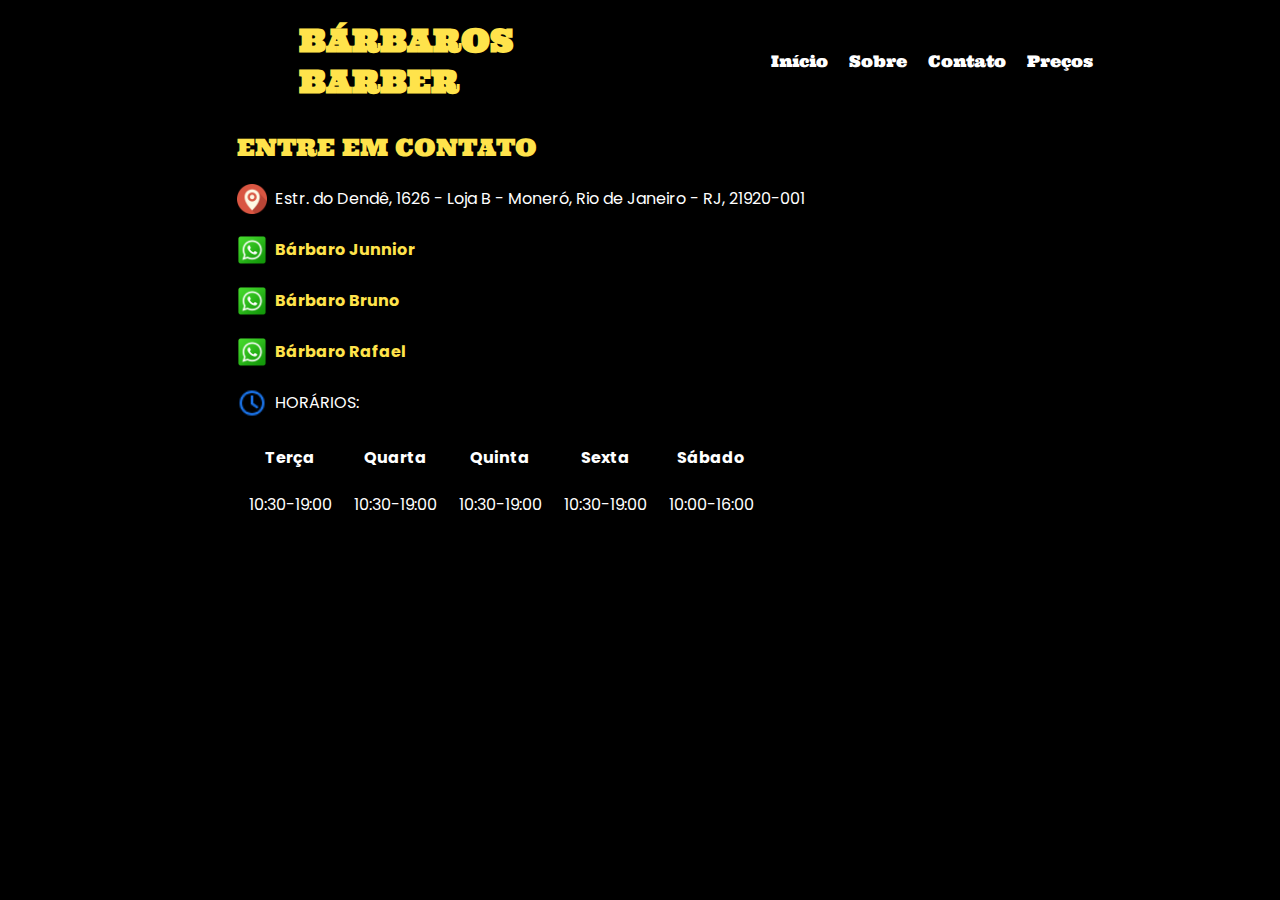
==== contato.html @ 15d721a6 "resolvi o bug do contato e dos preços" ====
<!DOCTYPE html>
<html lang="pt-br">

<head>
    <meta charset="UTF-8">
    <meta http-equiv="X-UA-Compatible" content="IE=edge">
    <meta name="viewport" content="width=device-width, initial-scale=1.0">
    <title>Contato</title>
    <link rel="stylesheet" href="./css/style.css">
    <link rel="shortcut icon" href="images/logo.png" type="image/x-icon">
</head>

<body>
    <div class="contact-container">
        <header>
            <div class="logo">
                <h1>BÁRBAROS</h1>
                <H1>BARBER</H1>
            </div>
            <nav id="nav">
                <button id="btn-mobile" aria-label="Abrir menu" aria-haspopup="true" aria-controls="menu"
                    aria-expanded="false">Menu

                    <span id="hamburguer"></span>
                </button>
                <ul id="menu">
                    <a href="index.html" class="linknav">
                        <li>Início</li>
                    </a>
                    <a href="sobre.html" class="linknav">
                        <li>Sobre</li>
                    </a>
                    <a href="contato.html" class="linknav">
                        <li>Contato</li>
                    </a>
                    <a href="preços.html" class="linknav">
                        <li>Preços</li>
                    </a>
                </ul>
            </nav>
        </header>

        <section class="contact">
            <h2 class="subh2">ENTRE EM CONTATO</h2>
            <ul class="lista-contact">

                <a href="#" class="whatsapp">
                    <img src="images/Maps-Pin-Place-icon.png" alt="icone de localização" class="contactimg">
                    <li>Estr. do Dendê, 1626 - Loja B - Moneró, Rio de Janeiro - RJ, 21920-001</li> <br>
                    </img>
                </a>

                <a href="https://api.whatsapp.com/send?phone=5521971999922&text=Ol%C3%A1+B%C3%A1rbaro+Junior%2C+gostaria+de+agendar+um+hor%C3%A1rio+e+garantir+o+meu+corte+%F0%9F%91%8A"
                    class="whatsapp" target="_blank">
                    <img src="images/Whatsapp-icon.png" alt="whatsapp link" class="contactimg">
                    <li class="listcontact">Bárbaro Junnior</li>
                    </img> <br>
                </a>

                <a href="https://api.whatsapp.com/send?phone=5521981508023&text=Ol%C3%A1+B%C3%A1rbaro+Bruno%2C+gostaria+de+agendar+um+hor%C3%A1rio+e+garantir+o+meu+corte+%F0%9F%91%8A"
                    class="whatsapp" target="_blank">
                    <img src="images/Whatsapp-icon.png" alt="whatsapp link" class="contactimg">
                    <li class="listcontact">Bárbaro Bruno</li>
                    </img> <br>
                </a>

                <a href="https://api.whatsapp.com/send/?phone=5521980123381&text&app_absent=0" class="whatsapp"
                    target="_blank">
                    <img src="images/Whatsapp-icon.png" alt="whatsapp link" class="contactimg">
                    <li class="listcontact">Bárbaro Rafael</li>
                    </img> <br>
                </a>

                <a href="#" class="whatsapp">
                    <img src="images/relogio.png" alt="relogio" class="contactimg">
                    <li>HORÁRIOS:</li>
                    </img>
                </a>
                
                <table>
                    <thead>
                        <tr>
                            <th>Terça</th>
                            <th>Quarta</th>
                            <th>Quinta</th>
                            <th>Sexta</th>
                            <th>Sábado</th>
                        </tr>
                    </thead>
                    <tbody>
                        <tr>
                            <td>10:30-19:00</td>
                            <td>10:30-19:00</td>
                            <td>10:30-19:00</td>
                            <td>10:30-19:00</td>
                            <td>10:00-16:00</td>
                        </tr>
                    </tbody>
                </table>
                
            </ul>
        </section>
    </div>
    <script src="script.js"></script>

</body>

</html>
---- css/style.css ----
@import url('https://fonts.googleapis.com/css2?family=Ultra&display=swap');

@import url('https://fonts.googleapis.com/css2?family=Poppins:ital,wght@0,200;0,300;0,400;0,500;0,600;0,700;0,800;0,900;1,200;1,300;1,400;1,500;1,600;1,700;1,800;1,900&display=swap');

*{
    margin: 0px;
    padding: 0px;
    box-sizing: border-box;
}

:root{
    --fontlogo: 'Ultra', serif;
    --fontbody:'Poppins', sans-serif;

    --corlogo:#FFE34B;
}

body{
    background-color: black;
    color: white;
    font-family: var(--fontbody);
    
}

.container{
     max-width: 1200px;
}

/*CABEÇALHO COMPUTADOR*/
header{
    display: flex;
    flex-direction: row;
    justify-content: space-around;
    align-items: center;
    font-family: var(--fontlogo);
    width: 100%;
}

.logo{
    display: inline-block;
    flex-direction: column;
    padding: 20px;
    margin-left: 100px;
    color: var(--corlogo);
}

nav{
    display: inline-block;
}

ul{
   text-decoration: none;
}

a{
    text-decoration: none;
    color: white;
}

.linknav:hover{
    color:var(--corlogo);
}

li{
    display: inline-block;
    padding: 8px;
}

.contentinicio{
    margin: auto;
    text-align: center;
}
.imgdefundo{
  height: 500px;
}

.description{
    display: inline-block;
    font-size: 25px;
    border-bottom: 1px solid yellow;
    margin-bottom: 20px;
}
/*PÁGINA SOBRE*/
.about{
    max-width: 70%;
    margin: auto;
    border: 1px solid yellow;
    padding: 10px;
    margin-bottom: 10px;
}

.paragrafo-about{
    margin-top: 5px;
    text-align: justify;
}

.subh2{
    margin-bottom: 15px;
    color: var(--corlogo);
    font-family: var(--fontlogo);
    margin-top: 10px;
    font-weight: lighter;
}

/*PÁGINA DE CONTATO*/
.contact-container{
    width: 90%;
    margin: auto;
}

.contact{
    margin: auto;
    width: 70%;
}

.contactimg{
    width: 30px;
    display: inline-block;
}


.whatsapp{
    display: flex;
    margin-bottom: 10px;
    align-items: center;
}

.listcontact{
    display: inline-block;
    color: var(--corlogo);
    font-weight: bold;
}

th{
    padding: 10px;
}

td{
    padding: 10px;
}

#btn-mobile{
    display: none;
}

/*PÁGINA DE PREÇOS*/

#custo{
    margin: auto;
    width: 50%;
}

.paragrafo-art{
    font-size: 1.2rem;
}

article{
    border: 1px solid rgb(255, 255, 255);
    padding: 5px;
    border-radius: 5px;
    width: 100%;
    background-color: white;
    color: black;
}

.logoimg{
    margin-bottom: 10px;
}

.logoart{
    background-image:linear-gradient(to right, black, yellow) ;
    border-radius: 5px 5px 0px 0px;
    text-align: center;
    margin: -6px;
    margin-bottom: 20px;
}

.precos{
    float: right;
    margin-right: 30px;
}


/*MOBILE RESPONSIVE*/

@media (max-width:1200px){
      .contact{
          width: 80%;
      }
}

/*INICIO RESPONSIVO DE 790PX*/
@media (max-width:790px){
    .imgdefundo{
        height: 425px;
    }

    .description{
        font-size: 18px;
    }
}

@media (max-width:775px){
    .imgdefundo{
        height: 400px;
    }

    .description{
        font-size: 18px;
    }
}


/* preços/Index/Sobre*/
@media (max-width:760px){
    .container{
        margin: auto;
    }

    .imgdefundo{
        height: 350px;
    }

/*CONTATO RESPONSIVO DE 760PX*/
    .contact-container{
        max-width: 500px;
    }

    li{
        display: block;
        
    }

    /*MENU HAMBURGUER DE 760PX*/
    #menu{
      display: block; 
      position: absolute;
      width: 100%;
      top: 130px;
      right: 0px;
      background: rgb(235, 203, 203);
      height: 0px;
      transition: .6s;
      visibility: hidden;
      overflow-y:hidden ;
    }

    #nav.active #menu{
        display: flex;
        flex-direction: column;
        height: calc(100vh + 70px);
        visibility: visible;
    }
    
    .linknav{
        padding: 1rem 0;
        margin:0 1rem;
    }

    #btn-mobile{
        display: flex;
        padding: .5rem;
        margin-right: 40px;
        font-size: 1rem;
        border: none;
        background: none;
        cursor: pointer;
        color: white;
        gap: .5rem;
    }

    #hamburguer{
        border-top: 2px solid var(--corlogo);
        width: 30px;
    }

    #hamburguer::after, #hamburguer::before{
        content: '';
        display: block;
        width: 30px;
        height: 2px;
        background-color: var(--corlogo);
        margin-top: 5px;
        transition: .3s;
        position: relative;
    }

    #nav.active #hamburguer {
        border-top-color: transparent;
    }

    #nav.active #hamburguer::before{
        transform: rotate(135deg);
    }

    #nav.active #hamburguer::after{
        transform: rotate(-135deg);
        top: -7px;
    }
}

/*RESPONSIVO DE 700PX*/
@media (max-width:700px) {
    #custo{
        width: 80%;
    }
}

@media (max-width:640px) {
    
   /*INDEX/SOBRE/PREÇOS*/
    .imgdefundo{
        height: 300px;
    }
   
    .container{
        margin: auto;
    }

    li{
        display: block;
        
    }

    #menu{
      display: block; 
      position: absolute;
      width: 100%;
      top: 130px;
      right: 0px;
      background: rgb(235, 203, 203);
      height: 0px;
      transition: .6s;
      visibility: hidden;
      overflow-y:hidden ;
    }

    #nav.active #menu{
        display: flex;
        flex-direction: column;
        height: calc(100vh + 70px);
        visibility: visible;
    }
    
    .linknav{
        padding: 1rem 0;
        margin:0 1rem;
    }

    #btn-mobile{
        display: flex;
        padding: .5rem;
        margin-right: 40px;
        font-size: 1rem;
        border: none;
        background: none;
        cursor: pointer;
        color: white;
        gap: .5rem;
    }

    #hamburguer{
        border-top: 2px solid var(--corlogo);
        width: 30px;
    }

    #hamburguer::after, #hamburguer::before{
        content: '';
        display: block;
        width: 30px;
        height: 2px;
        background-color: var(--corlogo);
        margin-top: 5px;
        transition: .3s;
        position: relative;
    }

    #nav.active #hamburguer {
        border-top-color: transparent;
    }

    #nav.active #hamburguer::before{
        transform: rotate(135deg);
    }

    #nav.active #hamburguer::after{
        transform: rotate(-135deg);
        top: -7px;
    }



    /*RESPONSIVIDADE /CONTATO*/

    table{
        display: block;
        margin-left: 100px;
        width: 100%;
        
}

   thead, tbody,th,td,tr{
      display: block;
   }

   td,th{
       height: 35px;
   }

   thead{
       float: left;
   }

   tbody{
    width: auto;
    overflow-x: auto;
    -webkit-overflow-scrolling: touch;
    white-space: nowrap;
   }



   @media (max-width:590px){
        
    .container{
        margin: auto;
    }

      .imgdefundo{
          height: 250px;
      }
   }

}

@media (max-width:500px) {
    #custo{
        width: 90%;
    }
}
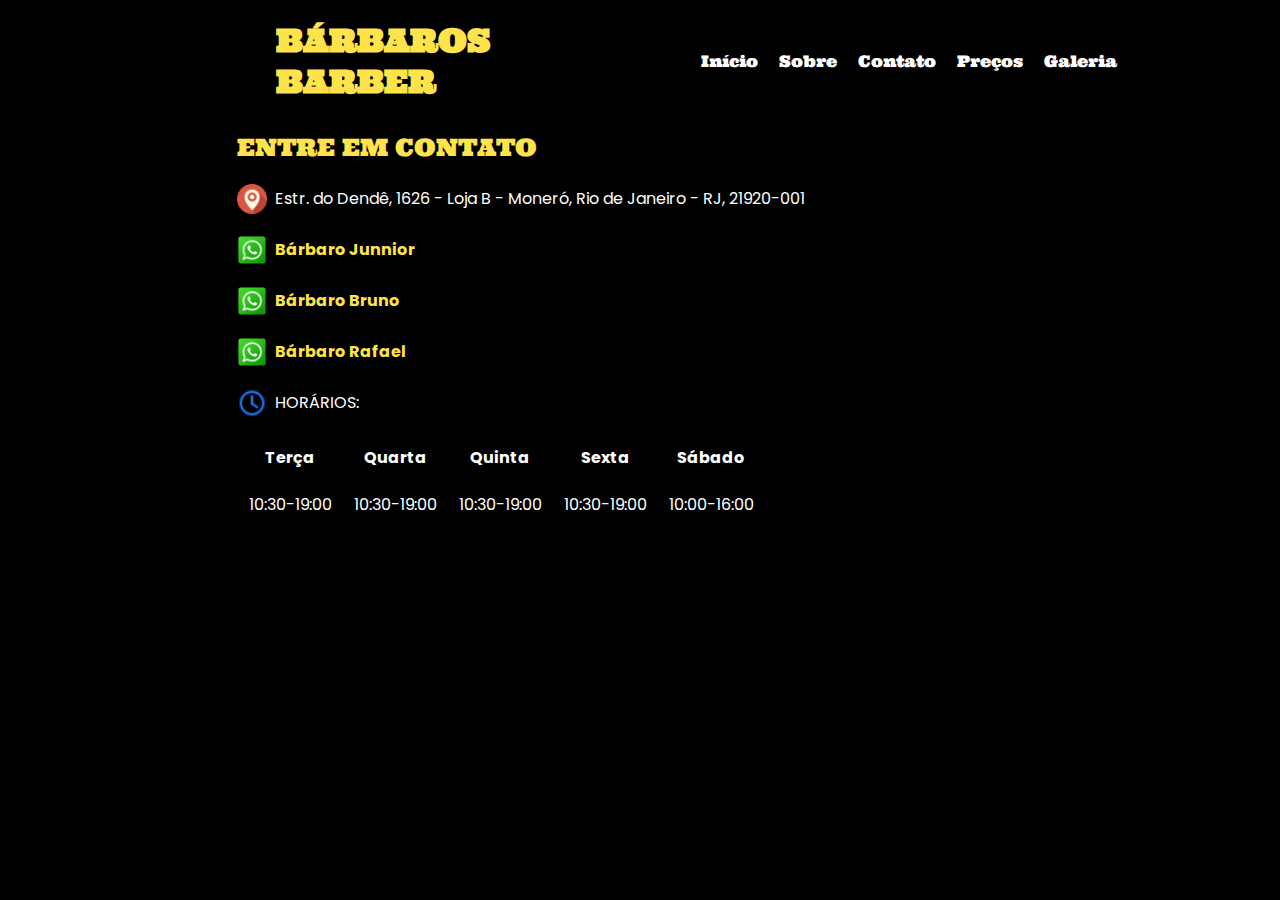
==== commit d0a7d874: "coloquei iamgens na galeria" ====
--- a/contato.html
+++ b/contato.html
@@ -19,7 +19,7 @@
             </div>
             <nav id="nav">
                 <button id="btn-mobile" aria-label="Abrir menu" aria-haspopup="true" aria-controls="menu"
-                    aria-expanded="false">Menu
+                    aria-expanded="false"><span class="none">Menu</span>
 
                     <span id="hamburguer"></span>
                 </button>
@@ -35,6 +35,9 @@
                     </a>
                     <a href="preços.html" class="linknav">
                         <li>Preços</li>
+                    </a>
+                    <a href="galeria.html" class="linknav">
+                        <li>Galeria</li>
                     </a>
                 </ul>
             </nav>
@@ -98,9 +101,14 @@
                     </tbody>
                 </table>
                 
+
+                <p class="horarios-mobile">terça-sexta: <br> 10:30-19:00 <br>
+                </p>
+                <p class="horarios-mobile">Sábado: <br> 10:00-16:00</p>
             </ul>
         </section>
     </div>
+
     <script src="script.js"></script>
 
 </body>
--- a/css/style.css
+++ b/css/style.css
@@ -19,13 +19,34 @@
     background-color: black;
     color: white;
     font-family: var(--fontbody);
-    
+    min-height: 100vh;
+}
+/*ADIÇOES A PARTE*/
+.horarios-mobile{
+    display: none;
+}
+
+h4{
+    font-family: var(--fontlogo);
+    margin-bottom: 15px;
+}
+
+.metodo-de-pagamento{
+    text-align: center;
+    margin-top: 20px;
 }
 
 .container{
-     max-width: 1200px;
-}
-
+    max-width: 1200px;
+    min-width: 300px;
+}
+
+.paragrafo-about{
+    text-align: justify;
+}
+
+
+/* /ADIÇÕES A PARTE*/
 /*CABEÇALHO COMPUTADOR*/
 header{
     display: flex;
@@ -79,6 +100,7 @@
     font-size: 25px;
     border-bottom: 1px solid yellow;
     margin-bottom: 20px;
+    
 }
 /*PÁGINA SOBRE*/
 .about{
@@ -87,11 +109,12 @@
     border: 1px solid yellow;
     padding: 10px;
     margin-bottom: 10px;
+    text-align: center;
 }
 
 .paragrafo-about{
     margin-top: 5px;
-    text-align: justify;
+    text-align: center;
 }
 
 .subh2{
@@ -180,6 +203,40 @@
     margin-right: 30px;
 }
 
+/*PÁGINA DE GALERIA*/
+
+.cortes-container{
+    padding: 10px;
+    box-sizing: border-box;
+}
+
+.card-img{
+    display: flex;
+    align-items: center;
+    justify-content: center;
+    flex-wrap: wrap;
+    padding: 10px;
+}
+
+.imagens-corte{
+    display: flex;
+    align-items: center;
+    justify-content: center;
+    flex-wrap: wrap;
+  
+}
+
+.img-card{
+    height: 300px;
+    width: 300px;
+    border-top: 1px solid yellow;
+    border-right: 1px solid white;
+    border-bottom: 1px solid yellow;
+    border-left: 1px solid white;
+    border-radius: 5px;
+    padding: 2px;
+    margin: 20px;
+}
 
 /*MOBILE RESPONSIVE*/
 
@@ -187,6 +244,10 @@
       .contact{
           width: 80%;
       }
+
+      .horarios-mobile{
+        display: none;
+    }
 }
 
 /*INICIO RESPONSIVO DE 790PX*/
@@ -198,9 +259,17 @@
     .description{
         font-size: 18px;
     }
+
+    .horarios-mobile{
+        display: none;
+    }
 }
 
 @media (max-width:775px){
+    .horarios-mobile{
+        display: none;
+    }
+
     .imgdefundo{
         height: 400px;
     }
@@ -302,7 +371,14 @@
 /*RESPONSIVO DE 700PX*/
 @media (max-width:700px) {
     #custo{
-        width: 80%;
+        width: 90%;
+        margin: auto;
+    }
+
+
+
+    .container-about{
+        margin: auto;
     }
 }
 
@@ -313,6 +389,9 @@
         height: 300px;
     }
    
+    .none{
+        display: none;
+    }
     .container{
         margin: auto;
     }
@@ -347,6 +426,7 @@
         margin:0 1rem;
     }
 
+
     #btn-mobile{
         display: flex;
         padding: .5rem;
@@ -435,6 +515,53 @@
 
 @media (max-width:500px) {
     #custo{
-        width: 90%;
-    }
-}+        width: 95%;
+    }
+
+    .horarios-mobile{
+        display: none;
+    }
+
+    .imgdefundo{
+        height: 200px;
+    }
+}
+
+@media (max-width:400px) {
+    #custo{
+        width: 100%;
+    }
+
+    /*INICIO*/
+
+    header{
+        width: 80%;
+    }
+
+    .imgdefundo{
+        height: 200px;
+    }
+
+    /*CONTATO*/
+
+    table{
+        display: none;
+    }
+
+    .contact-container{
+        height: 845px;
+    }
+    
+    .horarios-mobile{
+        display:block;
+    }
+    @media (max-width:300px) {
+        .imgdefundo{
+            height: 200px;
+        }
+
+        .container{
+            max-width: 300px;
+        }
+    }
+}
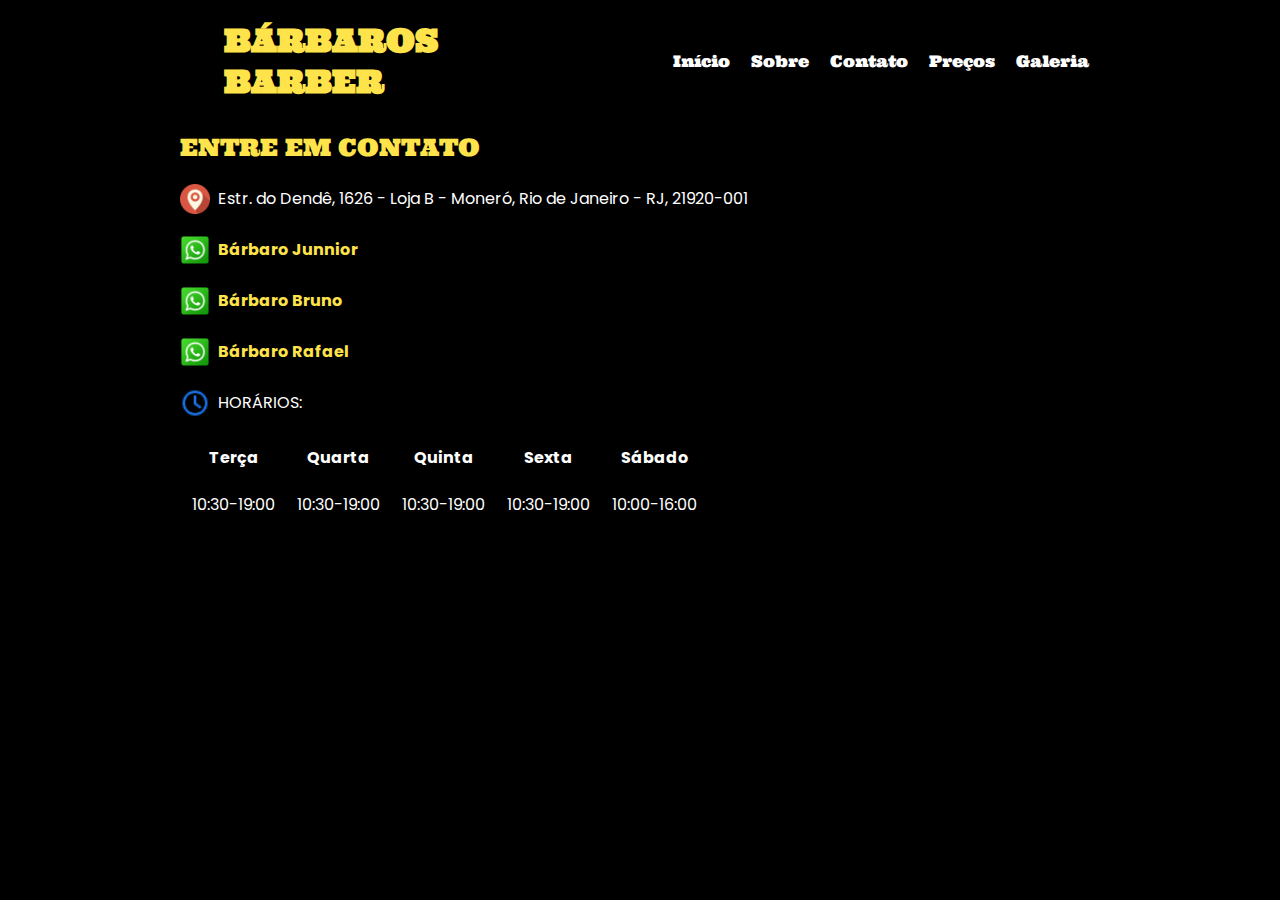
==== commit d9742f2c: "arrumei bug dos preços" ====
--- a/contato.html
+++ b/contato.html
@@ -101,7 +101,6 @@
                     </tbody>
                 </table>
                 
-
                 <p class="horarios-mobile">terça-sexta: <br> 10:30-19:00 <br>
                 </p>
                 <p class="horarios-mobile">Sábado: <br> 10:00-16:00</p>
--- a/css/style.css
+++ b/css/style.css
@@ -21,33 +21,16 @@
     font-family: var(--fontbody);
     min-height: 100vh;
 }
-/*ADIÇOES A PARTE*/
-.horarios-mobile{
-    display: none;
-}
-
-h4{
-    font-family: var(--fontlogo);
-    margin-bottom: 15px;
-}
-
-.metodo-de-pagamento{
-    text-align: center;
-    margin-top: 20px;
-}
+
+
+/*PÁGINA DE INICIO*/
 
 .container{
     max-width: 1200px;
     min-width: 300px;
-}
-
-.paragrafo-about{
-    text-align: justify;
-}
-
-
-/* /ADIÇÕES A PARTE*/
-/*CABEÇALHO COMPUTADOR*/
+
+}
+
 header{
     display: flex;
     flex-direction: row;
@@ -103,6 +86,12 @@
     
 }
 /*PÁGINA SOBRE*/
+
+.container-about{
+    max-width: 1200px;
+    min-width: 300px;
+}
+
 .about{
     max-width: 70%;
     margin: auto;
@@ -115,7 +104,9 @@
 .paragrafo-about{
     margin-top: 5px;
     text-align: center;
-}
+    
+}
+
 
 .subh2{
     margin-bottom: 15px;
@@ -126,9 +117,11 @@
 }
 
 /*PÁGINA DE CONTATO*/
+
 .contact-container{
-    width: 90%;
-    margin: auto;
+    max-width: 1200px;
+    min-width: 300px;
+
 }
 
 .contact{
@@ -166,6 +159,10 @@
     display: none;
 }
 
+.horarios-mobile{
+    display: none;
+}
+
 /*PÁGINA DE PREÇOS*/
 
 #custo{
@@ -173,6 +170,14 @@
     width: 50%;
 }
 
+.center{
+    text-align: center;
+}
+
+h4{
+    font-family: var(--fontlogo);
+    padding-bottom: 10px;
+}
 .paragrafo-art{
     font-size: 1.2rem;
 }
@@ -203,10 +208,16 @@
     margin-right: 30px;
 }
 
+.metodo-de-pagamento{
+    text-align: center;
+    margin-top: 20px;
+}
+
 /*PÁGINA DE GALERIA*/
 
 .cortes-container{
-    padding: 10px;
+    max-width: 1200px;
+    min-height: 300px;
     box-sizing: border-box;
 }
 
@@ -250,6 +261,79 @@
     }
 }
 
+
+@media (max-width:825px){
+    #menu{
+        display: block; 
+        position: absolute;
+        width: 100%;
+        top: 130px;
+        right: 0px;
+        background: rgb(235, 203, 203);
+        height: 0px;
+        transition: .6s;
+        visibility: hidden;
+        overflow-y:hidden ;
+      }
+  
+      #nav.active #menu{
+          display: flex;
+          flex-direction: column;
+          height: calc(255vh + 70px);
+          visibility: visible;
+      }
+      
+      .linknav{
+          padding: 1rem 0;
+          margin:0 1rem;
+      }
+  
+      #btn-mobile{
+          display: flex;
+          padding: .5rem;
+          margin-right: 40px;
+          font-size: 1rem;
+          border: none;
+          background: none;
+          cursor: pointer;
+          color: white;
+          gap: .5rem;
+      }
+  
+      #hamburguer{
+          border-top: 2px solid var(--corlogo);
+          width: 30px;
+      }
+  
+      #hamburguer::after, #hamburguer::before{
+          content: '';
+          display: block;
+          width: 30px;
+          height: 2px;
+          background-color: var(--corlogo);
+          margin-top: 5px;
+          transition: .3s;
+          position: relative;
+      }
+  
+      #nav.active #hamburguer {
+          border-top-color: transparent;
+      }
+  
+      #nav.active #hamburguer::before{
+          transform: rotate(135deg);
+      }
+  
+      #nav.active #hamburguer::after{
+          transform: rotate(-135deg);
+          top: -7px;
+      }
+  
+      .none{
+          display: none;
+      }
+}
+
 /*INICIO RESPONSIVO DE 790PX*/
 @media (max-width:790px){
     .imgdefundo{
@@ -298,6 +382,10 @@
     li{
         display: block;
         
+    }
+
+    .center{
+        text-align: center;
     }
 
     /*MENU HAMBURGUER DE 760PX*/
@@ -366,6 +454,10 @@
         transform: rotate(-135deg);
         top: -7px;
     }
+
+    .none{
+        display: none;
+    }
 }
 
 /*RESPONSIVO DE 700PX*/
@@ -528,11 +620,18 @@
 }
 
 @media (max-width:400px) {
-    #custo{
-        width: 100%;
-    }
+
 
     /*INICIO*/
+
+    .container{
+       margin: auto;
+    }
+
+    .contentinicio{
+        padding: 30px;
+        overflow-x: hidden;
+    }
 
     header{
         width: 80%;
@@ -555,13 +654,35 @@
     .horarios-mobile{
         display:block;
     }
-    @media (max-width:300px) {
-        .imgdefundo{
-            height: 200px;
-        }
-
-        .container{
-            max-width: 300px;
-        }
-    }
-}
+
+    /*Preços*/
+
+    .precos{
+        margin-right: 0px;
+    }
+
+    .acept{
+        display: block;
+    }
+    
+}
+
+@media (max-width:357px) {
+    .precos{
+        margin-right: 0px;
+    }
+
+    .acept{
+        display: block;
+    }
+}
+
+@media (max-width:300px) {
+    .imgdefundo{
+        height: 200px;
+    }
+
+    .container{
+        max-width: 300px;
+    }
+}
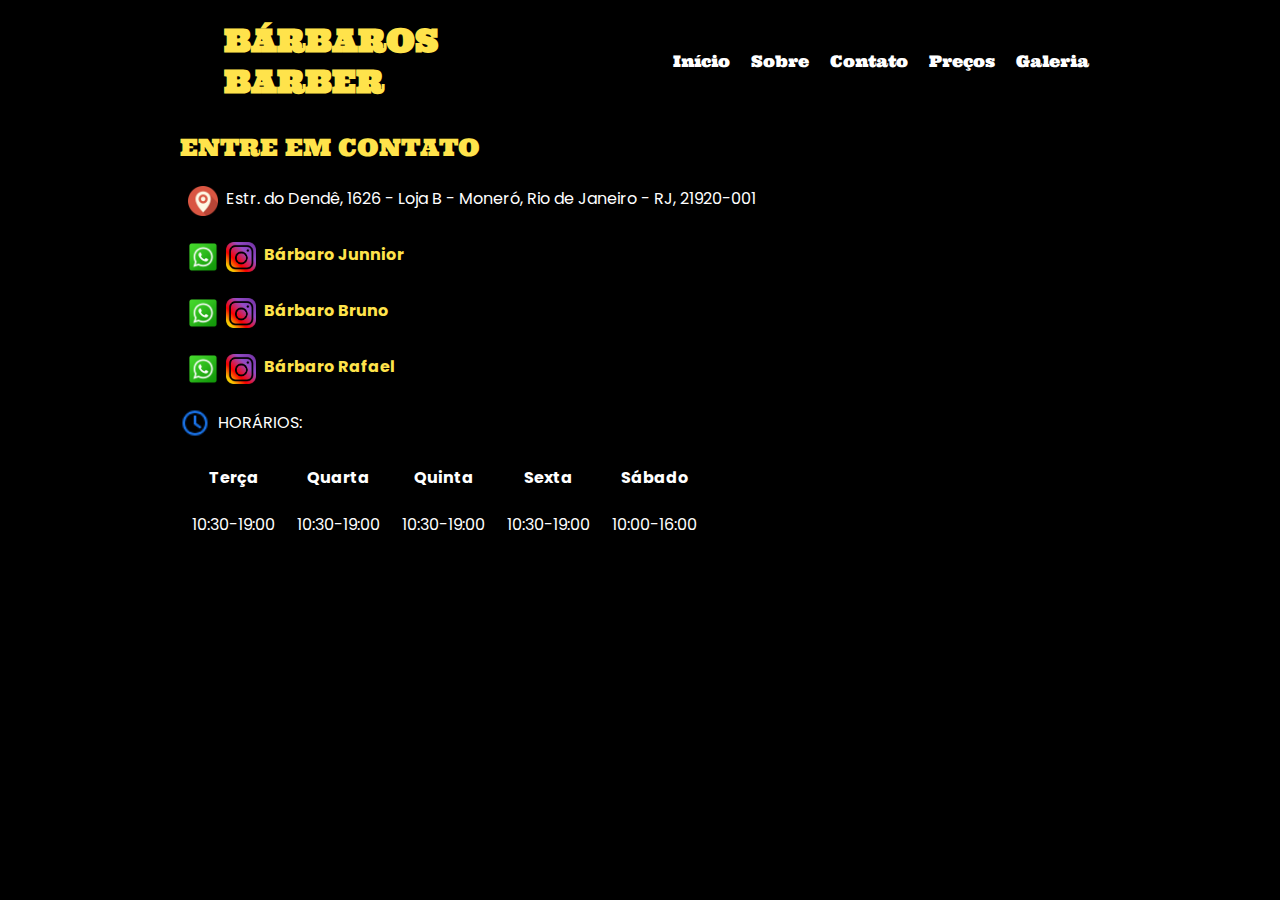
==== commit b1e6cc3b: "att contato e images de fundo" ====
--- a/contato.html
+++ b/contato.html
@@ -47,32 +47,37 @@
             <h2 class="subh2">ENTRE EM CONTATO</h2>
             <ul class="lista-contact">
 
-                <a href="#" class="whatsapp">
-                    <img src="images/Maps-Pin-Place-icon.png" alt="icone de localização" class="contactimg">
-                    <li>Estr. do Dendê, 1626 - Loja B - Moneró, Rio de Janeiro - RJ, 21920-001</li> <br>
-                    </img>
-                </a>
+                <li class="li-contact li-maps">
+                    <a href="https://www.google.com/maps/place/B%C3%81RBAROS+BARBER/@-22.7957373,-43.1969701,15z/data=!4m5!3m4!1s0x0:0xc97d0d7bde2bd78d!8m2!3d-22.7957373!4d-43.1969701" class="whatsapp">
+                        <img src="images/Maps-Pin-Place-icon.png" alt="icone de localização" class="contactimg">
+                       </img>
+                    </a>
+                        Estr. do Dendê, 1626 - Loja B - Moneró, Rio de Janeiro - RJ, 21920-001
+                </li>
 
-                <a href="https://api.whatsapp.com/send?phone=5521971999922&text=Ol%C3%A1+B%C3%A1rbaro+Junior%2C+gostaria+de+agendar+um+hor%C3%A1rio+e+garantir+o+meu+corte+%F0%9F%91%8A"
-                    class="whatsapp" target="_blank">
-                    <img src="images/Whatsapp-icon.png" alt="whatsapp link" class="contactimg">
-                    <li class="listcontact">Bárbaro Junnior</li>
-                    </img> <br>
-                </a>
+                <li class="li-contact">
+                    <a href="https://api.whatsapp.com/send?phone=5521971999922&text=Ol%C3%A1+B%C3%A1rbaro+Junior%2C+gostaria+de+agendar+um+hor%C3%A1rio+e+garantir+o+meu+corte+%F0%9F%91%8A" class="whatsapp" target="_blank">
+                        <img src="images/Whatsapp-icon.png" alt="whatsapp link" class="contactimg">
+                    </a>
 
-                <a href="https://api.whatsapp.com/send?phone=5521981508023&text=Ol%C3%A1+B%C3%A1rbaro+Bruno%2C+gostaria+de+agendar+um+hor%C3%A1rio+e+garantir+o+meu+corte+%F0%9F%91%8A"
-                    class="whatsapp" target="_blank">
-                    <img src="images/Whatsapp-icon.png" alt="whatsapp link" class="contactimg">
-                    <li class="listcontact">Bárbaro Bruno</li>
-                    </img> <br>
-                </a>
+                    <a href="https://www.instagram.com/junnioralves27/" class="whatsapp" target="_blank"><img src="images/logo-instagram-png-fundo-transparente.png.crdownload" alt="logo instagram" class="contactimg"></a>
+                    <span class="listcontact">Bárbaro Junnior</span>
+                </li>
+                
+                <li class="li-contact">
+                    <a href="https://api.whatsapp.com/send?phone=5521981508023&text=Ol%C3%A1+B%C3%A1rbaro+Bruno%2C+gostaria+de+agendar+um+hor%C3%A1rio+e+garantir+o+meu+corte+%F0%9F%91%8A" class="whatsapp" target="_blank"><img src="images/Whatsapp-icon.png" alt="whatsapp link" class="contactimg"></a>
 
-                <a href="https://api.whatsapp.com/send/?phone=5521980123381&text&app_absent=0" class="whatsapp"
-                    target="_blank">
-                    <img src="images/Whatsapp-icon.png" alt="whatsapp link" class="contactimg">
-                    <li class="listcontact">Bárbaro Rafael</li>
-                    </img> <br>
-                </a>
+                    <a href="https://www.instagram.com/brunoesron/" class="whatsapp" target="_blank"><img src="images/logo-instagram-png-fundo-transparente.png.crdownload" alt="logo instagram" class="contactimg"></a>
+                    <span class="listcontact">Bárbaro Bruno</span>
+                </li>
+
+                <li class="li-contact">
+                        <a href="https://api.whatsapp.com/send/?phone=5521980123381&text&app_absent=0" class="whatsapp" target="_blank"><img src="images/Whatsapp-icon.png" alt="whatsapp link" class="contactimg"></img></a>
+
+                        <a href="https://www.instagram.com/rafaelbozobarbeiro/" class="whatsapp" target="_blank"><img src="images/logo-instagram-png-fundo-transparente.png.crdownload" alt="logo instagram" class="contactimg"></a>
+                    <span class="listcontact">Bárbaro Rafael</span>
+                </li>
+                
 
                 <a href="#" class="whatsapp">
                     <img src="images/relogio.png" alt="relogio" class="contactimg">
--- a/css/style.css
+++ b/css/style.css
@@ -24,6 +24,10 @@
 
 
 /*PÁGINA DE INICIO*/
+.li-maps:hover{
+    text-decoration: underline;
+    cursor: pointer;
+}
 
 .container{
     max-width: 1200px;
@@ -85,11 +89,43 @@
     margin-bottom: 20px;
     
 }
+
+.move{
+    margin-bottom: 20px;
+    text-align: center;
+    margin-top: 10px;
+    display: none;
+}
+.agenda{
+    color: white;
+    font-weight: bolder;
+    padding: 10px;
+    border: 1px solid yellow;
+    border-radius: 5px;
+}
+
+.agenda:hover{
+    color:black ;
+    background-color: #FFE34B;
+    text-decoration: underline;
+}
 /*PÁGINA SOBRE*/
 
+
 .container-about{
-    max-width: 1200px;
+    height: 100vh;
+    max-width: 1400px;
     min-width: 300px;
+    background-image: url('/images/pexels-caleb-oquendo-3162022.jpg');
+    background-position: center;
+    background-repeat: no-repeat;
+    background-attachment: fixed;
+    background-size: cover;
+}
+
+.h2-about{
+    color: darkblue;
+    font-family: var(--fontlogo);
 }
 
 .about{
@@ -107,6 +143,10 @@
     
 }
 
+.move-about{
+    display: block;
+}
+
 
 .subh2{
     margin-bottom: 15px;
@@ -132,6 +172,11 @@
 .contactimg{
     width: 30px;
     display: inline-block;
+}
+
+.li-contact{
+    display: flex;
+    gap: 8px;
 }
 
 
@@ -261,6 +306,11 @@
     }
 }
 
+@media (max-width:880px){
+    .container-about{
+        height: 110vh;
+    }
+}
 
 @media (max-width:825px){
     #menu{
@@ -369,6 +419,13 @@
     .container{
         margin: auto;
     }
+    
+    .contact-container{
+        margin: auto;
+    }
+    .contact{
+        margin: auto;
+    }
 
     .imgdefundo{
         height: 350px;
@@ -474,11 +531,21 @@
     }
 }
 
+@media (max-width:683px){
+    .container-about{
+        height: 120vh;
+    }
+}
+
 @media (max-width:640px) {
     
    /*INDEX/SOBRE/PREÇOS*/
     .imgdefundo{
         height: 300px;
+    }
+
+    .container-about{
+        height: 130vh;
     }
    
     .none{
@@ -565,11 +632,15 @@
     /*RESPONSIVIDADE /CONTATO*/
 
     table{
-        display: block;
+        display: none;
         margin-left: 100px;
         width: 100%;
         
-}
+    }
+
+    .horarios-mobile{
+        display: block;
+    }
 
    thead, tbody,th,td,tr{
       display: block;
@@ -606,16 +677,38 @@
 }
 
 @media (max-width:500px) {
+    .horarios-mobile{
+        display: block;
+    }
+    
     #custo{
         width: 95%;
     }
 
+    .move{
+        display: block;
+    }
+
     .horarios-mobile{
-        display: none;
+        display: block;
     }
 
     .imgdefundo{
         height: 200px;
+    }
+
+    iframe{
+        display: block;
+        height: 400px;
+        width: 95%;
+        border-radius: 8px;
+    }
+
+    #localizacao{
+        padding: 20px;
+        margin-bottom: 10px;
+       margin-left: 15px;
+       
     }
 }
 
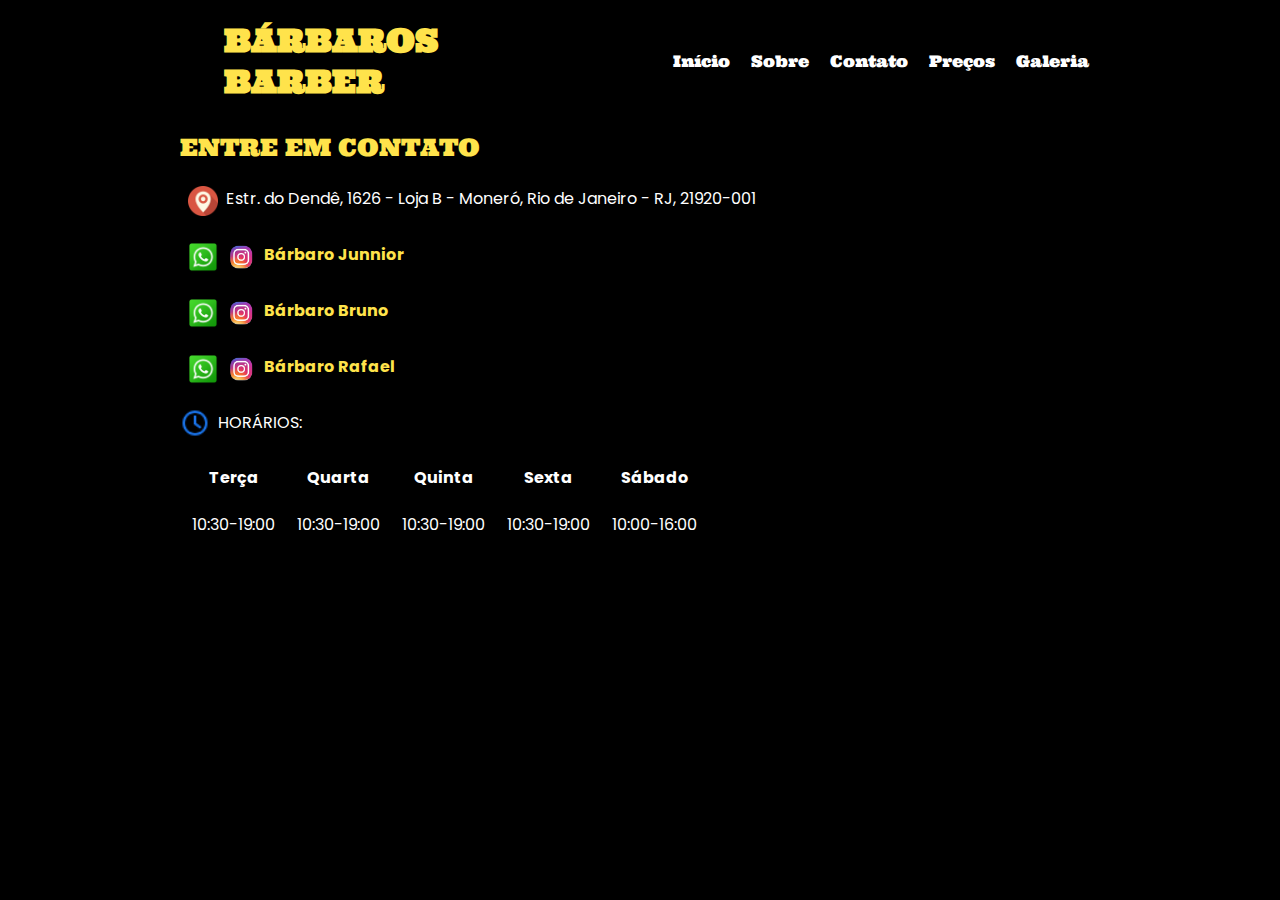
==== commit 4b844442: "att logo" ====
--- a/contato.html
+++ b/contato.html
@@ -60,21 +60,21 @@
                         <img src="images/Whatsapp-icon.png" alt="whatsapp link" class="contactimg">
                     </a>
 
-                    <a href="https://www.instagram.com/junnioralves27/" class="whatsapp" target="_blank"><img src="images/logo-instagram-png-fundo-transparente.png.crdownload" alt="logo instagram" class="contactimg"></a>
+                    <a href="https://www.instagram.com/junnioralves27/" class="whatsapp" target="_blank"><img src="images/logo-instagram-png-fundo-transparente.png.png" alt="logo instagram" class="contactimg"></a>
                     <span class="listcontact">Bárbaro Junnior</span>
                 </li>
                 
                 <li class="li-contact">
                     <a href="https://api.whatsapp.com/send?phone=5521981508023&text=Ol%C3%A1+B%C3%A1rbaro+Bruno%2C+gostaria+de+agendar+um+hor%C3%A1rio+e+garantir+o+meu+corte+%F0%9F%91%8A" class="whatsapp" target="_blank"><img src="images/Whatsapp-icon.png" alt="whatsapp link" class="contactimg"></a>
 
-                    <a href="https://www.instagram.com/brunoesron/" class="whatsapp" target="_blank"><img src="images/logo-instagram-png-fundo-transparente.png.crdownload" alt="logo instagram" class="contactimg"></a>
+                    <a href="https://www.instagram.com/brunoesron/" class="whatsapp" target="_blank"><img src="images/logo-instagram-png-fundo-transparente.png.png" alt="logo instagram" class="contactimg"></a>
                     <span class="listcontact">Bárbaro Bruno</span>
                 </li>
 
                 <li class="li-contact">
                         <a href="https://api.whatsapp.com/send/?phone=5521980123381&text&app_absent=0" class="whatsapp" target="_blank"><img src="images/Whatsapp-icon.png" alt="whatsapp link" class="contactimg"></img></a>
 
-                        <a href="https://www.instagram.com/rafaelbozobarbeiro/" class="whatsapp" target="_blank"><img src="images/logo-instagram-png-fundo-transparente.png.crdownload" alt="logo instagram" class="contactimg"></a>
+                        <a href="https://www.instagram.com/rafaelbozobarbeiro/" class="whatsapp" target="_blank"><img src="images/logo-instagram-png-fundo-transparente.png.png" alt="logo instagram" class="contactimg"></a>
                     <span class="listcontact">Bárbaro Rafael</span>
                 </li>
                 
--- a/css/style.css
+++ b/css/style.css
@@ -117,7 +117,7 @@
     max-width: 1400px;
     min-width: 300px;
     background-image: url('/images/pexels-caleb-oquendo-3162022.jpg');
-    background-position: center;
+    background-position: center center;
     background-repeat: no-repeat;
     background-attachment: fixed;
     background-size: cover;
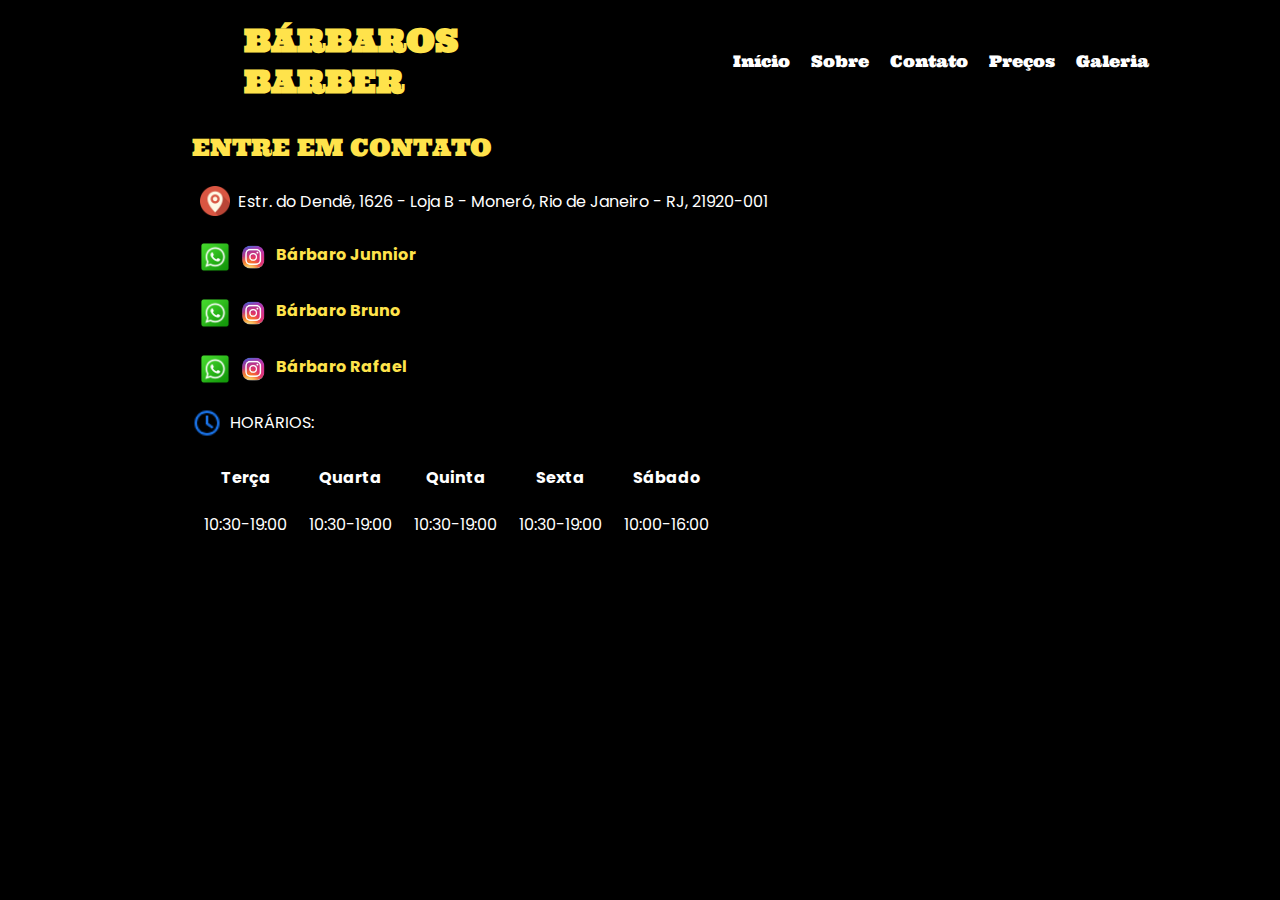
==== commit 89db3938: "att entre em contato coloquei um display flex no li-maps" ====
--- a/contato.html
+++ b/contato.html
@@ -47,12 +47,14 @@
             <h2 class="subh2">ENTRE EM CONTATO</h2>
             <ul class="lista-contact">
 
-                <li class="li-contact li-maps">
-                    <a href="https://www.google.com/maps/place/B%C3%81RBAROS+BARBER/@-22.7957373,-43.1969701,15z/data=!4m5!3m4!1s0x0:0xc97d0d7bde2bd78d!8m2!3d-22.7957373!4d-43.1969701" class="whatsapp">
+                <li class="li-maps">
+                    <a href="https://www.google.com/maps/place/B%C3%81RBAROS+BARBER/@-22.7957373,-43.1969701,15z/data=!4m5!3m4!1s0x0:0xc97d0d7bde2bd78d!8m2!3d-22.7957373!4d-43.1969701" class="whatsapp" target="_blank">
                         <img src="images/Maps-Pin-Place-icon.png" alt="icone de localização" class="contactimg">
                        </img>
                     </a>
-                        Estr. do Dendê, 1626 - Loja B - Moneró, Rio de Janeiro - RJ, 21920-001
+
+                    <a href="https://www.google.com/maps/place/B%C3%81RBAROS+BARBER/@-22.7957373,-43.1969701,15z/data=!4m5!3m4!1s0x0:0xc97d0d7bde2bd78d!8m2!3d-22.7957373!4d-43.1969701" class="whatsapp" target="_blank">Estr. do Dendê, 1626 - Loja B - Moneró, Rio de Janeiro - RJ, 21920-001</a>
+                        
                 </li>
 
                 <li class="li-contact">
--- a/css/style.css
+++ b/css/style.css
@@ -24,15 +24,12 @@
 
 
 /*PÁGINA DE INICIO*/
-.li-maps:hover{
-    text-decoration: underline;
-    cursor: pointer;
-}
+
+
 
 .container{
-    max-width: 1200px;
+    max-width: 1400px;
     min-width: 300px;
-
 }
 
 header{
@@ -112,15 +109,12 @@
 /*PÁGINA SOBRE*/
 
 
-.container-about{
+.container-about {
     height: 100vh;
+    min-height: 300px;
     max-width: 1400px;
     min-width: 300px;
-    background-image: url('/images/pexels-caleb-oquendo-3162022.jpg');
-    background-position: center center;
-    background-repeat: no-repeat;
-    background-attachment: fixed;
-    background-size: cover;
+   
 }
 
 .h2-about{
@@ -135,6 +129,7 @@
     padding: 10px;
     margin-bottom: 10px;
     text-align: center;
+    color: white;
 }
 
 .paragrafo-about{
@@ -159,7 +154,7 @@
 /*PÁGINA DE CONTATO*/
 
 .contact-container{
-    max-width: 1200px;
+    max-width: 1400px;
     min-width: 300px;
 
 }
@@ -179,6 +174,17 @@
     gap: 8px;
 }
 
+.li-maps{
+    display: flex;
+    flex-direction: row;
+    gap: 8px;
+    align-items: center;
+}
+
+.li-maps:hover{
+    text-decoration: underline;
+    cursor: pointer;
+}
 
 .whatsapp{
     display: flex;
@@ -209,6 +215,16 @@
 }
 
 /*PÁGINA DE PREÇOS*/
+
+.container-preco{
+    max-width: 1400px;
+    min-width: 300px;
+    height: 100vh;
+    background-image: url('../images/pexels-cottonbro-3992870.jpg');
+    background-repeat: no-repeat;
+    background-size: cover;
+    background-attachment: fixed;
+}
 
 #custo{
     margin: auto;
@@ -261,9 +277,13 @@
 /*PÁGINA DE GALERIA*/
 
 .cortes-container{
-    max-width: 1200px;
+    max-width: 1400px;
     min-height: 300px;
     box-sizing: border-box;
+    background-image: url('../images/pexels-nikolaos-dimou-1319460.jpg');
+    background-repeat: no-repeat;
+    background-size: cover;
+    background-attachment: fixed;
 }
 
 .card-img{
@@ -310,6 +330,13 @@
     .container-about{
         height: 110vh;
     }
+
+    .container-preco{
+        height: 110vh;
+    }
+    .imgdefundo{
+        height: 425px;
+    }
 }
 
 @media (max-width:825px){
@@ -319,7 +346,7 @@
         width: 100%;
         top: 130px;
         right: 0px;
-        background: rgb(235, 203, 203);
+        background: rgb(49, 45, 45);
         height: 0px;
         transition: .6s;
         visibility: hidden;
@@ -382,6 +409,10 @@
       .none{
           display: none;
       }
+
+      .imgdefundo{
+          height: 400px;
+      }
 }
 
 /*INICIO RESPONSIVO DE 790PX*/
@@ -452,7 +483,7 @@
       width: 100%;
       top: 130px;
       right: 0px;
-      background: rgb(235, 203, 203);
+      background: rgb(49, 45, 45);
       height: 0px;
       transition: .6s;
       visibility: hidden;
@@ -524,10 +555,13 @@
         margin: auto;
     }
 
-
-
     .container-about{
         margin: auto;
+        height: 120vh;
+    }
+
+    .container-preco{
+        height: 110vh;
     }
 }
 
@@ -535,7 +569,12 @@
     .container-about{
         height: 120vh;
     }
-}
+
+    .container-preco{
+        height: 110vh
+    }
+}
+
 
 @media (max-width:640px) {
     
@@ -545,9 +584,13 @@
     }
 
     .container-about{
-        height: 130vh;
+        height: 135vh;
     }
    
+    .container-preco{
+       height: 100vh;
+    }
+
     .none{
         display: none;
     }
@@ -566,7 +609,7 @@
       width: 100%;
       top: 130px;
       right: 0px;
-      background: rgb(235, 203, 203);
+      background: rgb(49, 45, 45);
       height: 0px;
       transition: .6s;
       visibility: hidden;
@@ -681,6 +724,9 @@
         display: block;
     }
     
+    .container-preco{
+        max-width: 500px;
+    }
     #custo{
         width: 95%;
     }
@@ -695,13 +741,6 @@
 
     .imgdefundo{
         height: 200px;
-    }
-
-    iframe{
-        display: block;
-        height: 400px;
-        width: 95%;
-        border-radius: 8px;
     }
 
     #localizacao{
@@ -712,6 +751,7 @@
     }
 }
 
+
 @media (max-width:400px) {
 
 
@@ -760,6 +800,9 @@
     
 }
 
+@media (max-width:384px){
+}
+
 @media (max-width:357px) {
     .precos{
         margin-right: 0px;
